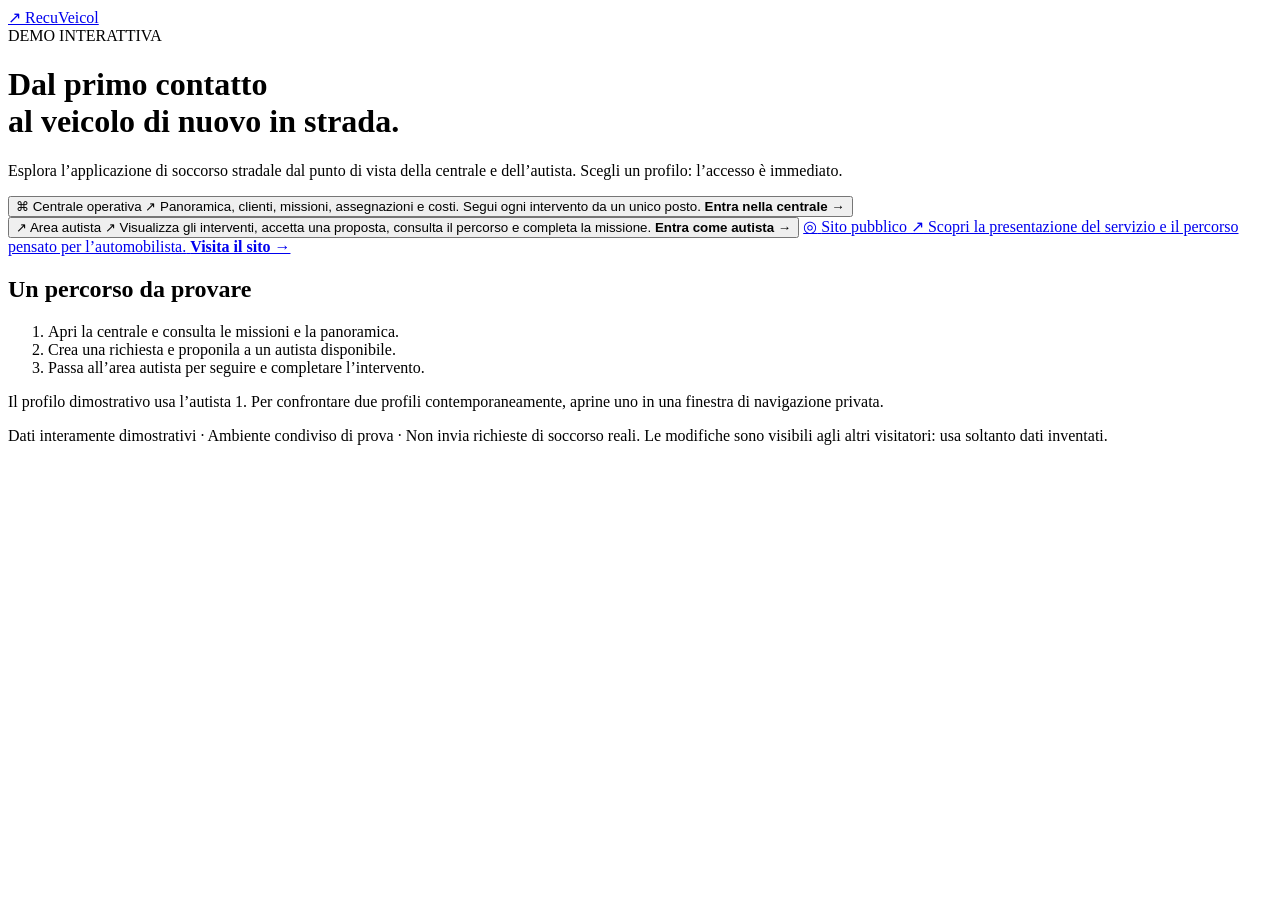
==== src/main/resources/static/demo.html @ 5c487014 "chore(demo): versiona la configurazione Vercel nella repository personale" ====
<!doctype html>
<html lang="it">
<head>
  <meta charset="utf-8">
  <meta name="viewport" content="width=device-width, initial-scale=1">
  <meta name="robots" content="noindex,nofollow">
  <title>RecuVeicol · Demo interattiva</title>
  <link rel="icon" href="/images/favicon.svg" type="image/svg+xml">
  <link rel="stylesheet" href="/demo.css">
  <script src="/demo.js" defer></script>
</head>
<body class="demo-portal">
  <main class="demo-shell">
    <a class="demo-brand" href="/demo.html"><span aria-hidden="true">↗</span> RecuVeicol</a>
    <div class="demo-label">DEMO INTERATTIVA</div>
    <h1>Dal primo contatto<br>al veicolo di nuovo in strada.</h1>
    <p class="demo-intro">Esplora l’applicazione di soccorso stradale dal punto di vista della centrale e dell’autista. Scegli un profilo: l’accesso è immediato.</p>
    <div class="demo-cards">
      <button class="demo-card" data-profile="centrale" type="button">
        <span class="demo-card-icon" aria-hidden="true">⌘</span>
        <span class="demo-card-title">Centrale operativa <span>↗</span></span>
        <span>Panoramica, clienti, missioni, assegnazioni e costi. Segui ogni intervento da un unico posto.</span>
        <strong>Entra nella centrale →</strong>
      </button>
      <button class="demo-card" data-profile="autista" type="button">
        <span class="demo-card-icon" aria-hidden="true">↗</span>
        <span class="demo-card-title">Area autista <span>↗</span></span>
        <span>Visualizza gli interventi, accetta una proposta, consulta il percorso e completa la missione.</span>
        <strong>Entra come autista →</strong>
      </button>
      <a class="demo-card" href="/">
        <span class="demo-card-icon" aria-hidden="true">◎</span>
        <span class="demo-card-title">Sito pubblico <span>↗</span></span>
        <span>Scopri la presentazione del servizio e il percorso pensato per l’automobilista.</span>
        <strong>Visita il sito →</strong>
      </a>
    </div>
    <p id="demoStatus" role="status" aria-live="polite"></p>
    <section class="demo-guide">
      <h2>Un percorso da provare</h2>
      <ol><li>Apri la centrale e consulta le missioni e la panoramica.</li><li>Crea una richiesta e proponila a un autista disponibile.</li><li>Passa all’area autista per seguire e completare l’intervento.</li></ol>
      <p>Il profilo dimostrativo usa l’autista 1. Per confrontare due profili contemporaneamente, aprine uno in una finestra di navigazione privata.</p>
    </section>
    <footer>Dati interamente dimostrativi · Ambiente condiviso di prova · Non invia richieste di soccorso reali. Le modifiche sono visibili agli altri visitatori: usa soltanto dati inventati.</footer>
  </main>
</body>
</html>
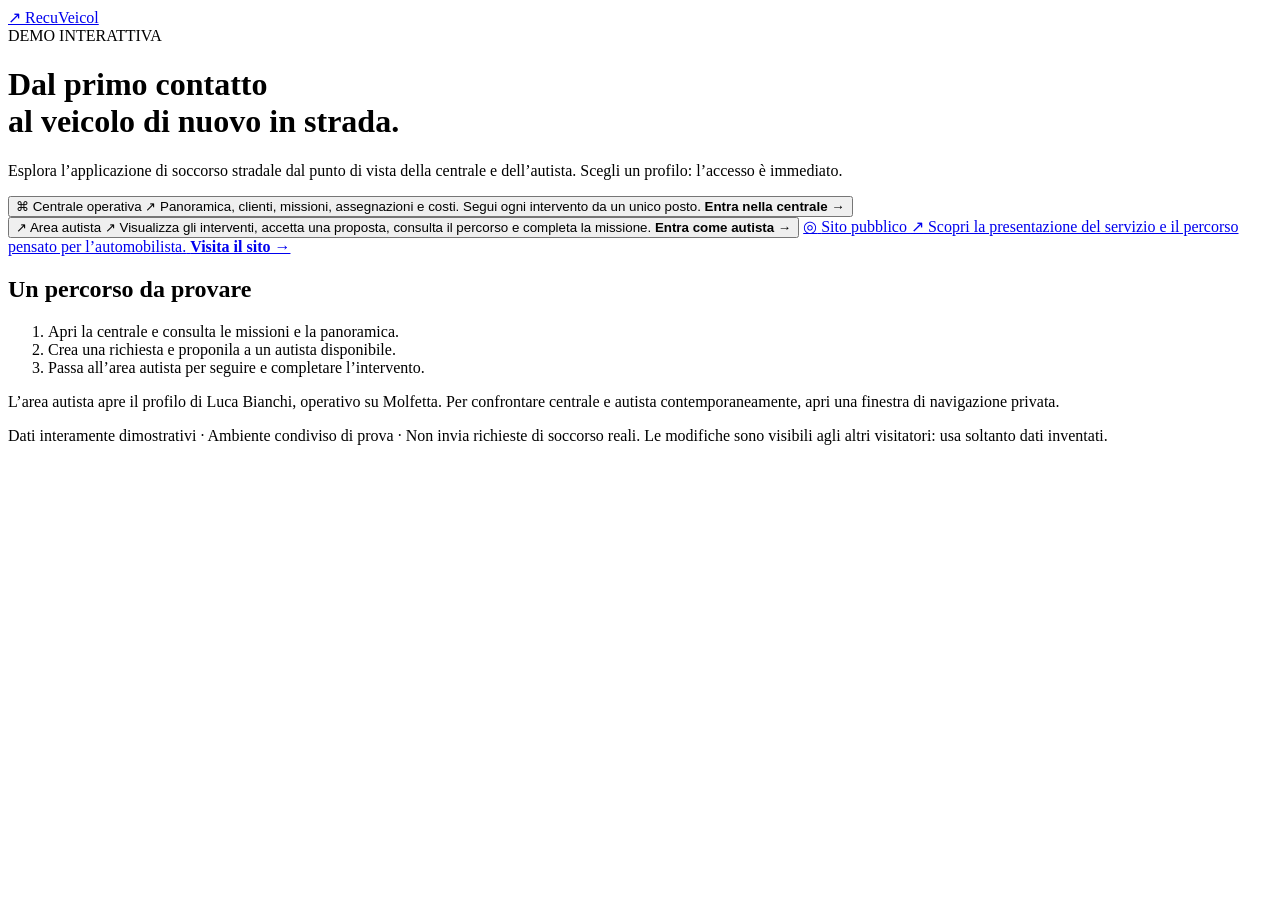
==== commit f2fcbf12: "feat(demo): anagrafiche professionali e scenari sintetici realistici" ====
--- a/src/main/resources/static/demo.html
+++ b/src/main/resources/static/demo.html
@@ -7,6 +7,8 @@
   <title>RecuVeicol · Demo interattiva</title>
   <link rel="icon" href="/images/favicon.svg" type="image/svg+xml">
   <link rel="stylesheet" href="/demo.css">
+  <link rel="stylesheet" href="/rescue-ui.css">
+  <script src="/rescue-ui.js" defer></script>
   <script src="/demo.js" defer></script>
 </head>
 <body class="demo-portal">
@@ -35,11 +37,11 @@
         <strong>Visita il sito →</strong>
       </a>
     </div>
-    <p id="demoStatus" role="status" aria-live="polite"></p>
+    <div id="demoStatus" role="status" aria-live="polite"></div>
     <section class="demo-guide">
       <h2>Un percorso da provare</h2>
       <ol><li>Apri la centrale e consulta le missioni e la panoramica.</li><li>Crea una richiesta e proponila a un autista disponibile.</li><li>Passa all’area autista per seguire e completare l’intervento.</li></ol>
-      <p>Il profilo dimostrativo usa l’autista 1. Per confrontare due profili contemporaneamente, aprine uno in una finestra di navigazione privata.</p>
+      <p>L’area autista apre il profilo di Luca Bianchi, operativo su Molfetta. Per confrontare centrale e autista contemporaneamente, apri una finestra di navigazione privata.</p>
     </section>
     <footer>Dati interamente dimostrativi · Ambiente condiviso di prova · Non invia richieste di soccorso reali. Le modifiche sono visibili agli altri visitatori: usa soltanto dati inventati.</footer>
   </main>
